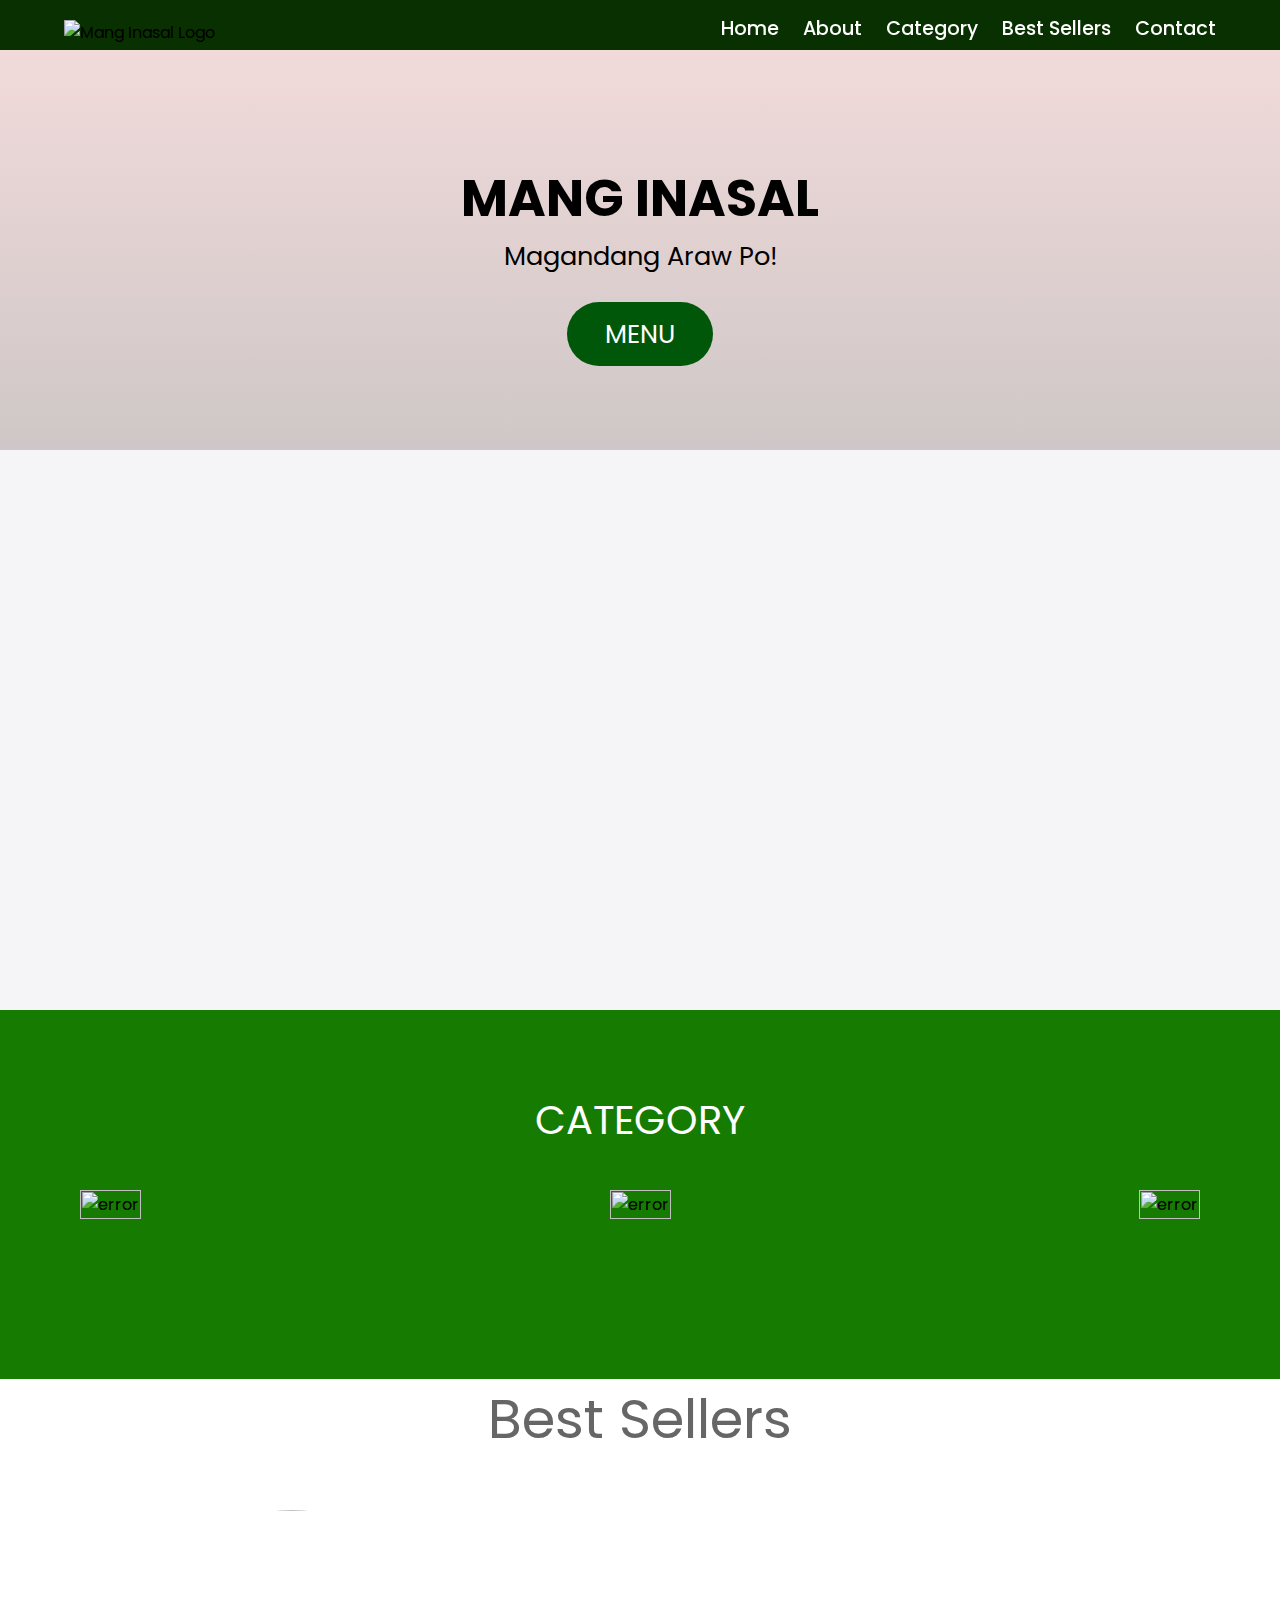
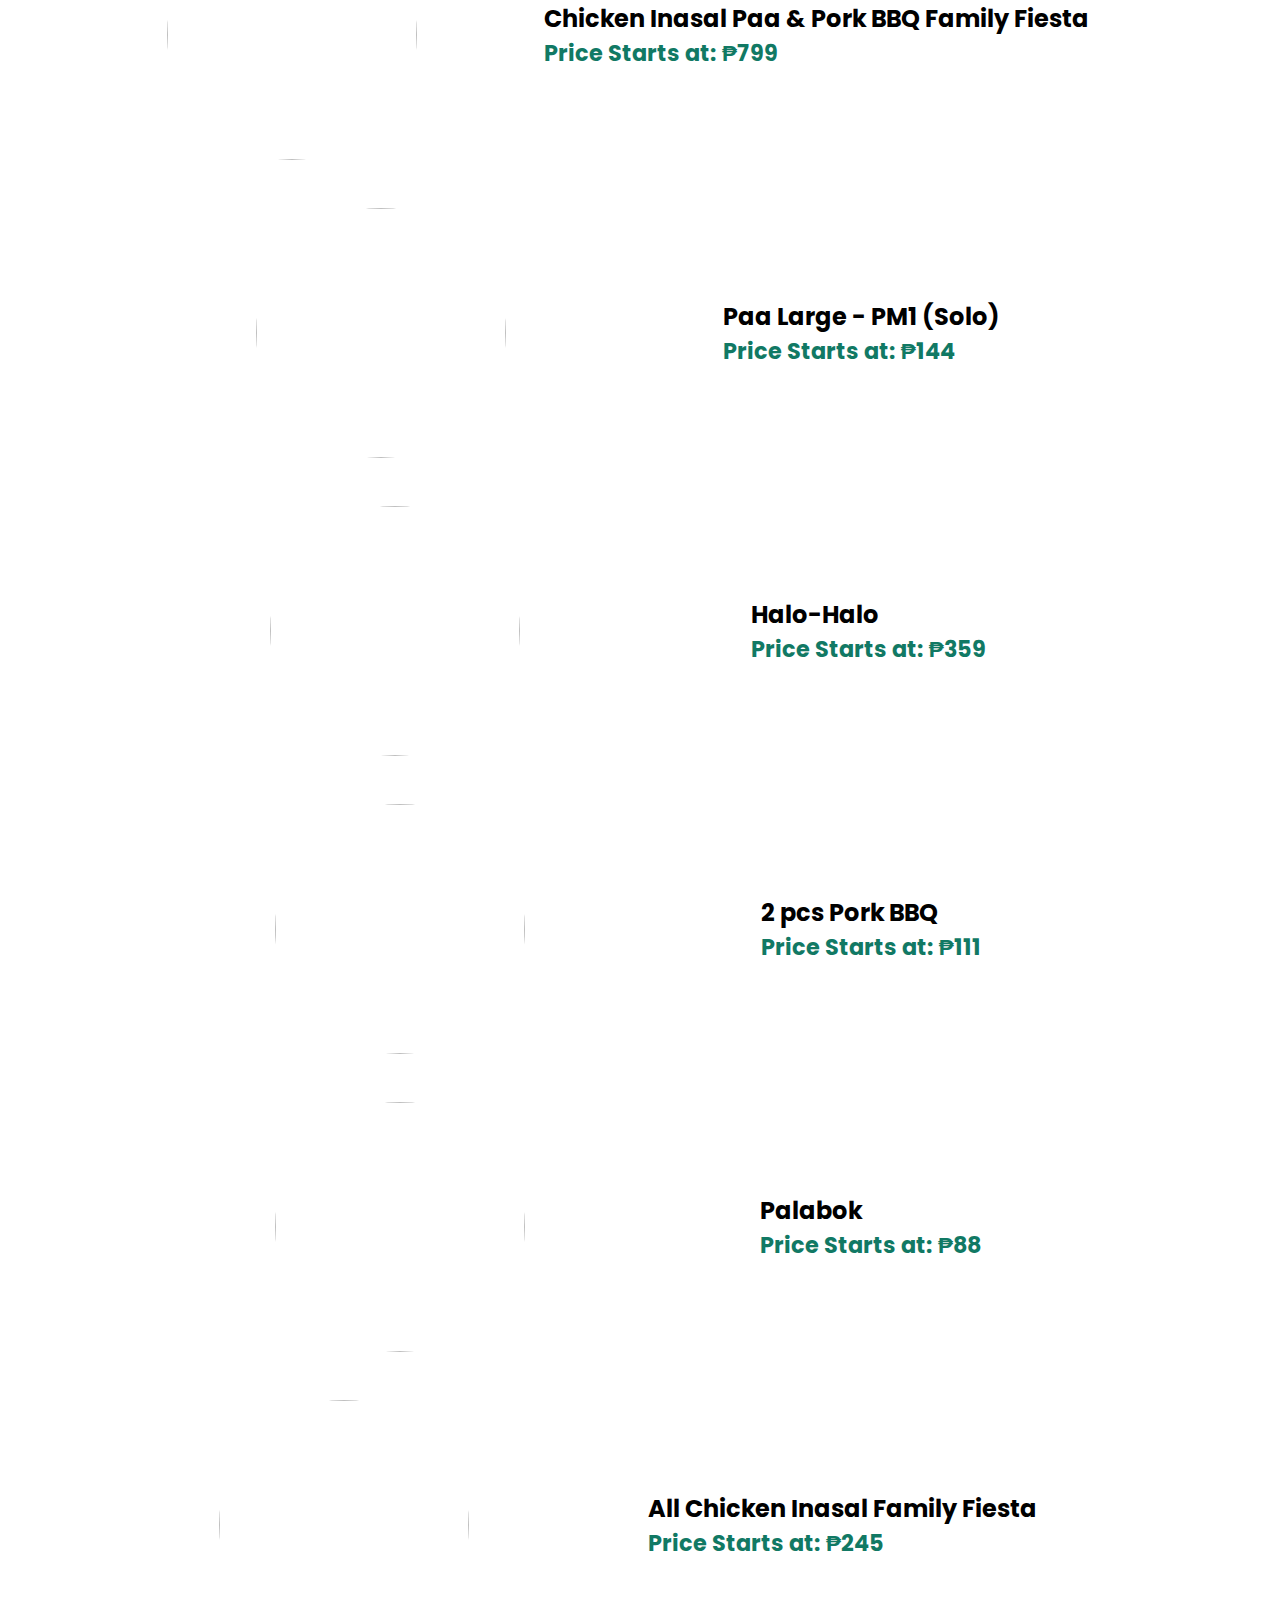
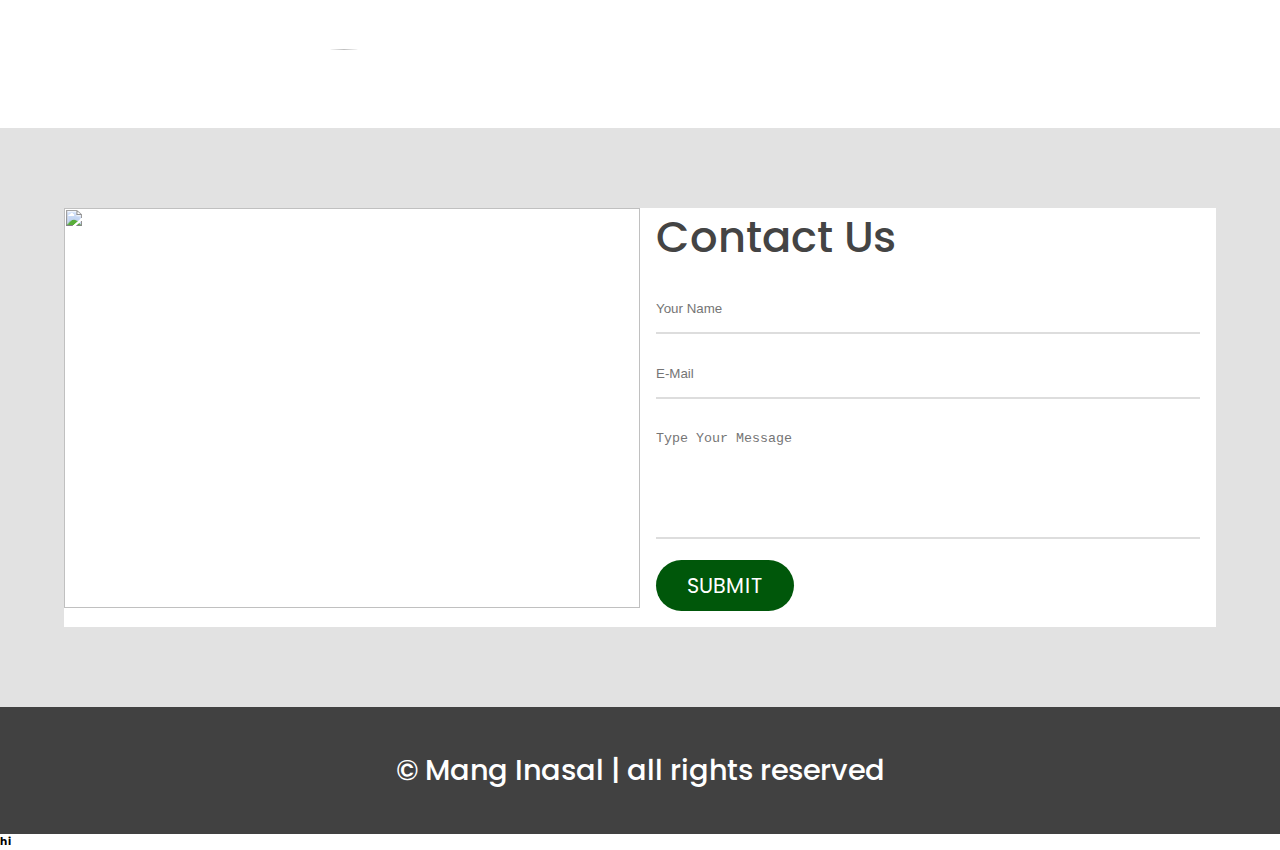
==== Index.html @ f30cc573 "Add files via upload" ====
<html lang="en">
  <head>
    <meta charset="UTF-8" />
    <meta http-equiv="X-UA-Compatible" content="IE=edge" />
    <meta name="viewport" content="width=device-width, initial-scale=1.0" />
    <title>Mang-Inasal</title>
    <link
      rel="stylesheet"
      href="https://cdnjs.cloudflare.com/ajax/libs/font-awesome/5.15.3/css/all.min.css"
      integrity="sha512-iBBXm8fW90+nuLcSKlbmrPcLa0OT92xO1BIsZ+ywDWZCvqsWgccV3gFoRBv0z+8dLJgyAHIhR35VZc2oM/gI1w=="
      crossorigin="anonymous"
      referrerpolicy="no-referrer"
    />
    <link rel="stylesheet" href="style.css" />
  </head>
  <body>
    <nav class="navbar">
      <div class="navbar-container container">
          <input type="checkbox" name="" id="">
          <div class="hamburger-lines">
              <span class="line line1"></span>
              <span class="line line2"></span>
              <span class="line line3"></span>
          </div>
          <ul class="menu-items">
              <li><a href="#home">Home</a></li>
              <li><a href="#about">About</a></li>
              <li><a href="#food">Category</a></li>
              <li><a href="#food-menu">Best Sellers</a></li>
              <li><a href="#contact">Contact</a></li>
          </ul>
          <img src="https://www.manginasal.ph/wp-content/uploads/2023/09/mang-inasal-3.svg" alt="Mang Inasal Logo" title="Mang Inasal Logo">
      </div>
  </nav>
    <section class="showcase-area" id="showcase">
      <div class="showcase-container">
        <h1 class="main-title" id="home">Mang Inasal</h1>
        <p>Magandang Araw Po!</p>
        <a href="#food-menu" class="btn btn-primary">Menu</a>
      </div>
    </section>

    <section id="about">
      <div class="about-wrapper container">
        <div class="about-text">
          <p class="small">About Us</p>
          <h2>Unli Saya, Ihaw-Sarap</h2>
          <p>
            Mang Inasal, the Philippines' Grill Expert,
            is known to customers as the brand that 
            delightfully serves Ihaw-Sarap food and unli saya
            experience since 2023
          </p>
        </div>
        <div class="about-img">
          <img src="Branch.jpg" alt="Food Branch of Mang Inasal" />
        </div>
      </div>
    </section>
    <section id="food">
      <h2>Category</h2>
      <div class="food-container container">
        <div class="food-type fruite"> 
          <div class="img-container">
            <img src="fiesta_meals.jpg" alt="error" />
            <div class="img-content">
              <h3>Fiesta Meals</h3>
              <a
                href="https://manginasaldelivery.com.ph/order/store/4975372552634368/mode/delivery?utm_source=paidsearch&utm_medium=google&utm_campaign=6578_2024_mi_ph_ph_paid_search_conversion_brand_core_exact_240509_jfc_cpc_en&utm_term=cpc_en_pr_kw_all_all_all&utm_content=google_cpc_en_pr_kw_all_all_all_tx_brand_core_exact&gad_source=1&gclid=CjwKCAjwnK60BhA9EiwAmpHZwzn05t6Qi730TlsDCsTdz0egQ2Ri-QSCvicN76H0_L4hl8RZtIQj_RoCrZEQAvD_BwE&brandId=4806394001752064&confirmedStore=false&back=true"
                class="btn btn-primary"
                target="blank"
                >Explore</a
              >
            </div>
          </div>
        </div>
        <div class="food-type vegetable">
          <div class="img-container">
            <img src="Paa.jpg" alt="error" />
            <div class="img-content">
              <h3>Solo Meals</h3>
              <a
                href="https://manginasaldelivery.com.ph/order/store/4975372552634368/mode/delivery?utm_source=paidsearch&utm_medium=google&utm_campaign=6578_2024_mi_ph_ph_paid_search_conversion_brand_core_exact_240509_jfc_cpc_en&utm_term=cpc_en_pr_kw_all_all_all&utm_content=google_cpc_en_pr_kw_all_all_all_tx_brand_core_exact&gad_source=1&gclid=CjwKCAjwnK60BhA9EiwAmpHZwzn05t6Qi730TlsDCsTdz0egQ2Ri-QSCvicN76H0_L4hl8RZtIQj_RoCrZEQAvD_BwE&brandId=4806394001752064&confirmedStore=false&back=true"
                class="btn btn-primary"
                target="blank"
                >Explore</a
              >
            </div>
          </div>
        </div>
        <div class="food-type grin">
          <div class="img-container">
            <img src="inumin.jpg" alt="error" />
            <div class="img-content">
              <h3>Inumin ATBP</h3>
              <a
                href="https://manginasaldelivery.com.ph/order/store/4975372552634368/mode/delivery?utm_source=paidsearch&utm_medium=google&utm_campaign=6578_2024_mi_ph_ph_paid_search_conversion_brand_core_exact_240509_jfc_cpc_en&utm_term=cpc_en_pr_kw_all_all_all&utm_content=google_cpc_en_pr_kw_all_all_all_tx_brand_core_exact&gad_source=1&gclid=CjwKCAjwnK60BhA9EiwAmpHZwzn05t6Qi730TlsDCsTdz0egQ2Ri-QSCvicN76H0_L4hl8RZtIQj_RoCrZEQAvD_BwE&brandId=4806394001752064&confirmedStore=false&back=true"
                class="btn btn-primary"
                target="blank"
                >Explore</a
              >
            </div>
          </div>
        </div>
      </div>
    </section>


    <section id="food-menu">
      <h2 class="food-menu-heading">Best Sellers</h2>
      <div class="food-menu-container container">
        <div class="food-menu-item">
          <div class="food-img">
            <img src="porkbbq.jpg" alt="" />
          </div>
          <div class="food-description">
            <h2 class="food-titile">Chicken Inasal Paa & Pork BBQ Family Fiesta</h2>
            <p class="food-price">Price Starts at: ₱799</p>
          </div>
        </div>

        <div class="food-menu-item">
          <div class="food-img">
            <img
              src="PM1.jpg"
              alt="error"
            />
          </div>
          <div class="food-description">
            <h2 class="food-titile">Paa Large - PM1 (Solo)</h2>
            <p class="food-price">Price Starts at: ₱144</p>
          </div>
        </div>
        <div class="food-menu-item">
          <div class="food-img">
            <img src="Halohalohalo.jpg" alt="" />
          </div>
          <div class="food-description">
            <h2 class="food-titile">Halo-Halo</h2>
            <p class="food-price">Price Starts at: ₱359</p>
          </div>
        </div>
        <div class="food-menu-item">
          <div class="food-img">
            <img src="BBQ.jpg" alt="" />
          </div>
          <div class="food-description">
            <h2 class="food-titile">2 pcs Pork BBQ</h2>
            <p class="food-price">Price Starts at: ₱111</p>
          </div>
        </div>
        <div class="food-menu-item">
          <div class="food-img">
            <img src="palabok.jpg" alt="" />
          </div>
          <div class="food-description">
            <h2 class="food-titile">Palabok</h2>
            <p class="food-price">Price Starts at: ₱88</p>
          </div>
        </div>
        <div class="food-menu-item">
          <div class="food-img">
            <img src="AllChicken.jpg" alt="" />
          </div>
          <div class="food-description">
            <h2 class="food-titile">All Chicken Inasal Family Fiesta</h2>
            <p class="food-price">Price Starts at: ₱245</p>
          </div>
        </div>
      </div>
    </section>
    <section id="contact">
      <div class="contact-container container">
        <div class="contact-img">
          <img src="Contact Us.jpg" alt="" />
        </div>

        <div class="form-container">
          <h2>Contact Us</h2>
          <input type="text" placeholder="Your Name" />
          <input type="email" placeholder="E-Mail" />
          <textarea
            cols="30"
            rows="6"
            placeholder="Type Your Message"
          ></textarea>
          <a href="#" class="btn btn-primary">Submit</a>
        </div>
      </div>
    </section>
    <footer id="footer">
      <h2> &copy; Mang Inasal | all rights reserved</h2>
      <h6> hi </h6>
    </footer>
  </body>
  <!-- 
    .................../ JS Code for smooth scrolling /...................... -->

  <script src="https://ajax.googleapis.com/ajax/libs/jquery/3.3.1/jquery.min.js"></script>
  <script>
    $(document).ready(function () {
      // Add smooth scrolling to all links
      $("a").on("click", function (event) {
        // Make sure this.hash has a value before overriding default behavior
        if (this.hash !== "") {
          // Prevent default anchor click behavior
          event.preventDefault();

          // Store hash
          var hash = this.hash;

          // Using jQuery's animate() method to add smooth page scroll
          // The optional number (800) specifies the number of milliseconds it takes to scroll to the specified area
          $("html, body").animate(
            {
              scrollTop: $(hash).offset().top,
            },
            800,
            function () {
              // Add hash (#) to URL when done scrolling (default click behavior)
              window.location.hash = hash;
            }
          );
        } // End if
      });
    });
  </script>
</html>
---- style.css ----
@import url("https://fonts.googleapis.com/css2?family=Poppins:ital,wght@0,300;0,400;0,500;0,600;0,700;0,800;0,900;1,200;1,300;1,400;1,500;1,600;1,700;1,800;1,900&display=swap");

*,
*::after,
*::before {
  box-sizing: border-box;
  padding: 0;
  margin: 0;
}

.html {
  font-size: 62.5%;
}

body {
  font-family: "Poppins", sans-serif;
}

/* ///////////..utility classes../////////// */

.container {
  max-width: 1200px;
  width: 90%;
  margin: auto;
}

.btn {
  display: inline-block;
  padding: 0.5em 1.5em;
  text-decoration: none;
  border-radius: 50px;
  cursor: pointer;
  outline: none;
  margin-top: 1em;
  text-transform: uppercase;
  font-weight: small;
}

.btn-primary {
  color: #fff;
  background: #00570a;
}

.btn-primary:hover {
  background: #117964;
  transition: background 0.3s ease-in-out;
}

/* ............/navbar/............ *

/* desktop mode............/// */

.navbar input[type="checkbox"],
.navbar .hamburger-lines {
  display: none;
}

.navbar {
  position: fixed;
  width: 100%;
  background: #093001;
  color: #000;
  height: 50px;
  z-index: 12;
}

.navbar-container {
  display: flex;
  justify-content: space-between;
  height: 64px;
  align-items: center;
}

.menu-items {
  order: 2;
  display: flex;
}

.menu-items li {
  list-style: none;
  margin-left: 1.5rem;
  margin-bottom: 0.5rem;
  font-size: 1.2rem;
}

.menu-items a {
  text-decoration: none;
  color: #ffffff;
  font-weight: 500;
  transition: color 0.3s ease-in-out;
}

.menu-items a:hover {
  color: #606700;
  transition: color 0.3s ease-in-out;
}

.logo {
  order: 1;
  font-size: 2.3rem;
  margin-bottom: 0.5rem;
}

/* ............//// Showcase styling ////......... */

.showcase-area {
  height: 50vh;
  background: linear-gradient(
      rgba(192, 16, 16, 0.144),
      rgba(112, 89, 89, 0.336)
    ),
    url("BookyPic.jpeg");
  background-size: cover;
  background-position: center;
  background-repeat: no-repeat;
}

.showcase-container {
  display: flex;
  flex-direction: column;
  align-items: center;
  justify-content: center;
  height: 100%;
  font-size: 1.6rem;
}

.main-title {
  text-transform: uppercase;
  margin-top: 1.5em;
  color: 0000;
}

/* ......//about us//...... */

#about {
  padding: 50px 0;
  background: #f5f5f7;
}

.about-wrapper {
  display: flex;
  flex-wrap: wrap;
}

#about h2 {
  font-size: 2.3rem;
}

#about p {
  font-size: 1.2rem;
  color: #555;
}

#about .small {
  font-size: 1.2rem;
  color: #666;
  font-weight: 600;
}

.about-img {
  flex: 1 1 400px;
  padding: 30px;
  transform: translateX(150%);
  animation: about-img-animation 1s ease-in-out forwards;
}

@keyframes about-img-animation {
  100% {
    transform: translate(0);
  }
}

.about-text {
  flex: 1 1 400px;
  padding: 30px;
  margin: auto;
  transform: translate(-150%);
  animation: about-text-animation 1s ease-in-out forwards;
}

@keyframes about-text-animation {
  100% {
    transform: translate(0);
  }
}

.about-img img {
  display: block;
  height: 400px;
  max-width: 100%;
  margin: auto;
  object-fit: cover;
  object-position: right;
}

/* ..........////Food category///........... */

#food {
  padding: 5rem 0 10rem 0;
  background: #157b01;
}

#food h2 {
  text-align: center;
  font-size: 2.5rem;
  font-weight: 400;
  margin-bottom: 40px;
  text-transform: uppercase;
  color: #ffffff;
}

.food-container {
  display: flex;
  justify-content: space-between;
}

.food-container img {
  display: block;
  width: 100%;
  margin: auto;
  max-height: 300px;
  object-fit: cover;
  object-position: center;
}

.img-container {
  margin: 0 1rem;
  position: relative;
}

.img-content {
  position: absolute;
  top: 70%;
  left: 50%;
  transform: translate(-50%, -50%);
  opacity: 0;
  z-index: 2;
  text-align: center;
  transition: all 0.3s ease-in-out 0.1s;
}

.img-content h3 {
  color: #fff;
  font-size: 2.2rem;
}

.img-content a {
  font-size: 1.2rem;
}

.img-container::after {
  content: "";
  display: block;
  position: absolute;
  top: 0;
  left: 0;
  width: 100%;
  height: 100%;
  background: rgba(0, 0, 0, 0.871);
  opacity: 0;
  z-index: 1;

  transform: scaleY(0);
  transform-origin: 100% 100%;
  transition: all 0.3s ease-in-out;
}

.img-container:hover::after {
  opacity: 1;
  transform: scaleY(1);
}

.img-container:hover .img-content {
  opacity: 1;
  top: 40%;
}

/* .........../Food Menu/............ */

.food-menu-heading {
  text-align: center;
  font-size: 3.4rem;
  font-weight: 400;
  color: #666;
}

.food-menu-container {
  display: flex;
  flex-wrap: wrap;
  padding: 50px 0px 30px 0px;
}

.food-menu-container img {
  display: block;
  width: 250px;
  height: 250px;
  border-radius: 50%;
  object-fit: cover;
  object-position: center;
}

.food-menu-item {
  display: flex;
  flex: 1 1 600px;
  justify-content: space-evenly;
  margin-bottom: 3rem;
}

.food-description {
  margin: auto 1.5rem;
}

.font-title {
  font-size: 1.8rem;
  font-weight: 400;
  color: #444;
}

.food-description p {
  font-size: 1.4rem;
  color: #555;
  font-weight: 500;
}

.food-description .food-price {
  color: #117964;
  font-weight: 700;
}

/* ........./ Testimonial /.......... */

#testimonials {
  padding: 5rem 0;
  background: rgba(243, 243, 243);
}

.testimonial-title {
  text-align: center;
  font-size: 2.8rem;
  font-weight: 400;
  color: #555;
}

.testimonial-container {
  display: flex;
  justify-content: space-between;
  font-size: 1.4rem;
  padding: 1rem;
}

.testimonial-box .checked {
  color: #ff9529;
}

.testimonial-box .testimonial-text {
  margin: 1rem 0;
  color: #444;
}

.testimonial-box {
  text-align: center;
  padding: 1rem;
}

.customer-photo img {
  display: block;
  width: 150px;
  height: 150px;
  object-fit: cover;
  object-position: center;
  border-radius: 50%;
  margin: auto;
}

/* ........ Contact Us........... */

#contact {
  padding: 5rem 0;
  background: rgb(226, 226, 226);
}

.contact-container {
  display: flex;
  background: #fff;
}

.contact-img {
  width: 50%;
}

.contact-img img {
  display: block;
  height: 400px;
  width: 100%;
  object-position: center;
  object-fit: cover;
}

.form-container {
  padding: 1rem;
  width: 50%;
  margin: auto;
}

.form-container input {
  display: block;
  width: 100%;
  border: none;
  border-bottom: 2px solid #ddd;
  padding: 1rem 0;
  box-shadow: none;
  outline: none;
  margin-bottom: 1rem;
  color: #444;
  font-weight: 500;
}

.form-container textarea {
  display: block;
  width: 100%;
  border: none;
  border-bottom: 2px solid #ddd;
  color: #444;
  outline: none;
  padding: 1rem 0;
  resize: none;
}

.form-container h2 {
  font-size: 2.7rem;
  font-weight: 500;
  color: #444;
  margin-bottom: 1rem;
  margin-top: -1.2rem;
}

.form-container a {
  font-size: 1.3rem;
}

#footer h2 {
  text-align: center;
  font-size: 1.8rem;
  padding: 2.6rem;
  font-weight: 500;
  color: #fff;
  background: rgb(65, 65, 65);
}


/* ......../ media query /.......... */

@media (max-width: 768px) {
  .navbar {
    opacity: 0.95;
  }

  .navbar-container input[type="checkbox"],
  .navbar-container .hamburger-lines {
    display: block;
  }

  .navbar-container {
    display: block;
    position: relative;
    height: 64px;
  }

  .navbar-container input[type="checkbox"] {
    position: absolute;
    display: block;
    height: 32px;
    width: 30px;
    top: 20px;
    left: 20px;
    z-index: 5;
    opacity: 0;
  }

  .navbar-container .hamburger-lines {
    display: block;
    height: 23px;
    width: 35px;
    position: absolute;
    top: 17px;
    left: 20px;
    z-index: 2;
    display: flex;
    flex-direction: column;
    justify-content: space-between;
  }

  .navbar-container .hamburger-lines .line {
    display: block;
    height: 4px;
    width: 100%;
    border-radius: 10px;
    background: #333;
  }

  .navbar-container .hamburger-lines .line1 {
    transform-origin: 0% 0%;
    transition: transform 0.4s ease-in-out;
  }

  .navbar-container .hamburger-lines .line2 {
    transition: transform 0.2s ease-in-out;
  }

  .navbar-container .hamburger-lines .line3 {
    transform-origin: 0% 100%;
    transition: transform 0.4s ease-in-out;
  }

  .navbar .menu-items {
    padding-top: 100px;
    background: #157b01;
    height: 100vh;
    max-width: 300px;
    transform: translate(-150%);
    display: flex;
    flex-direction: column;
    margin-left: -40px;
    padding-left: 50px;
    transition: transform 0.5s ease-in-out;
    box-shadow: 5px 0px 10px 0px #aaa;
  }

  .navbar .menu-items li {
    margin-bottom: 1.5rem;
    font-size: 1.3rem;
    font-weight: 500;
  }

  .logo {
    position: absolute;
    top: 5px;
    right: 15px;
    font-size: 2rem;
  }

  .navbar-container input[type="checkbox"]:checked ~ .menu-items {
    transform: translateX(0);
  }

  .navbar-container input[type="checkbox"]:checked ~ .hamburger-lines .line1 {
    transform: rotate(35deg);
  }

  .navbar-container input[type="checkbox"]:checked ~ .hamburger-lines .line2 {
    transform: scaleY(0);
  }

  .navbar-container input[type="checkbox"]:checked ~ .hamburger-lines .line3 {
    transform: rotate(-35deg);
  }

  /* ......./ food /......... */

  .food-container {
    flex-direction: column;
    align-items: stretch;
  }

  .food-type:not(:last-child) {
    margin-bottom: 3rem;
  }

  .food-type {
    box-shadow: 5px 5px 10px 0 #aaa;
  }

  .img-container {
    margin: 0;
  }
}

@media (max-width: 500px) {
  html {
    font-size: 65%;
  }

  .navbar .menu-items li{
      font-size: 1.6rem;
  }

  .testimonial-container {
    flex-direction: column;
    text-align: center;
  }

  .food-menu-container img {
    margin: auto;
  }

  .food-menu-item {
    flex-direction: column;
    text-align: center;
  }

  .form-container {
    width: 90%;
  }

  .contact-container {
    display: flex;
    flex-direction: column;
  }

  .contact-img {
    width: 90%;
    margin: 3rem auto;
  }

  .logo {
    position: absolute;
    top: 06px;
    right: 15px;
    font-size: 3rem;
  }

  .navbar .menu-items li {
    margin-bottom: 2.5rem;
    font-size: 1.8rem;
    font-weight: 500;
  }
}

@media (min-width: 769px) and (max-width: 1200px) {
  .img-container h3 {
    font-size: 1.5rem;
  }

  .img-container .btn {
    font-size: 0.7rem;
  }
}

@media (orientation: landscape) and (max-height: 500px) {
  .showcase-area {
    height: 50vmax;
  }
}
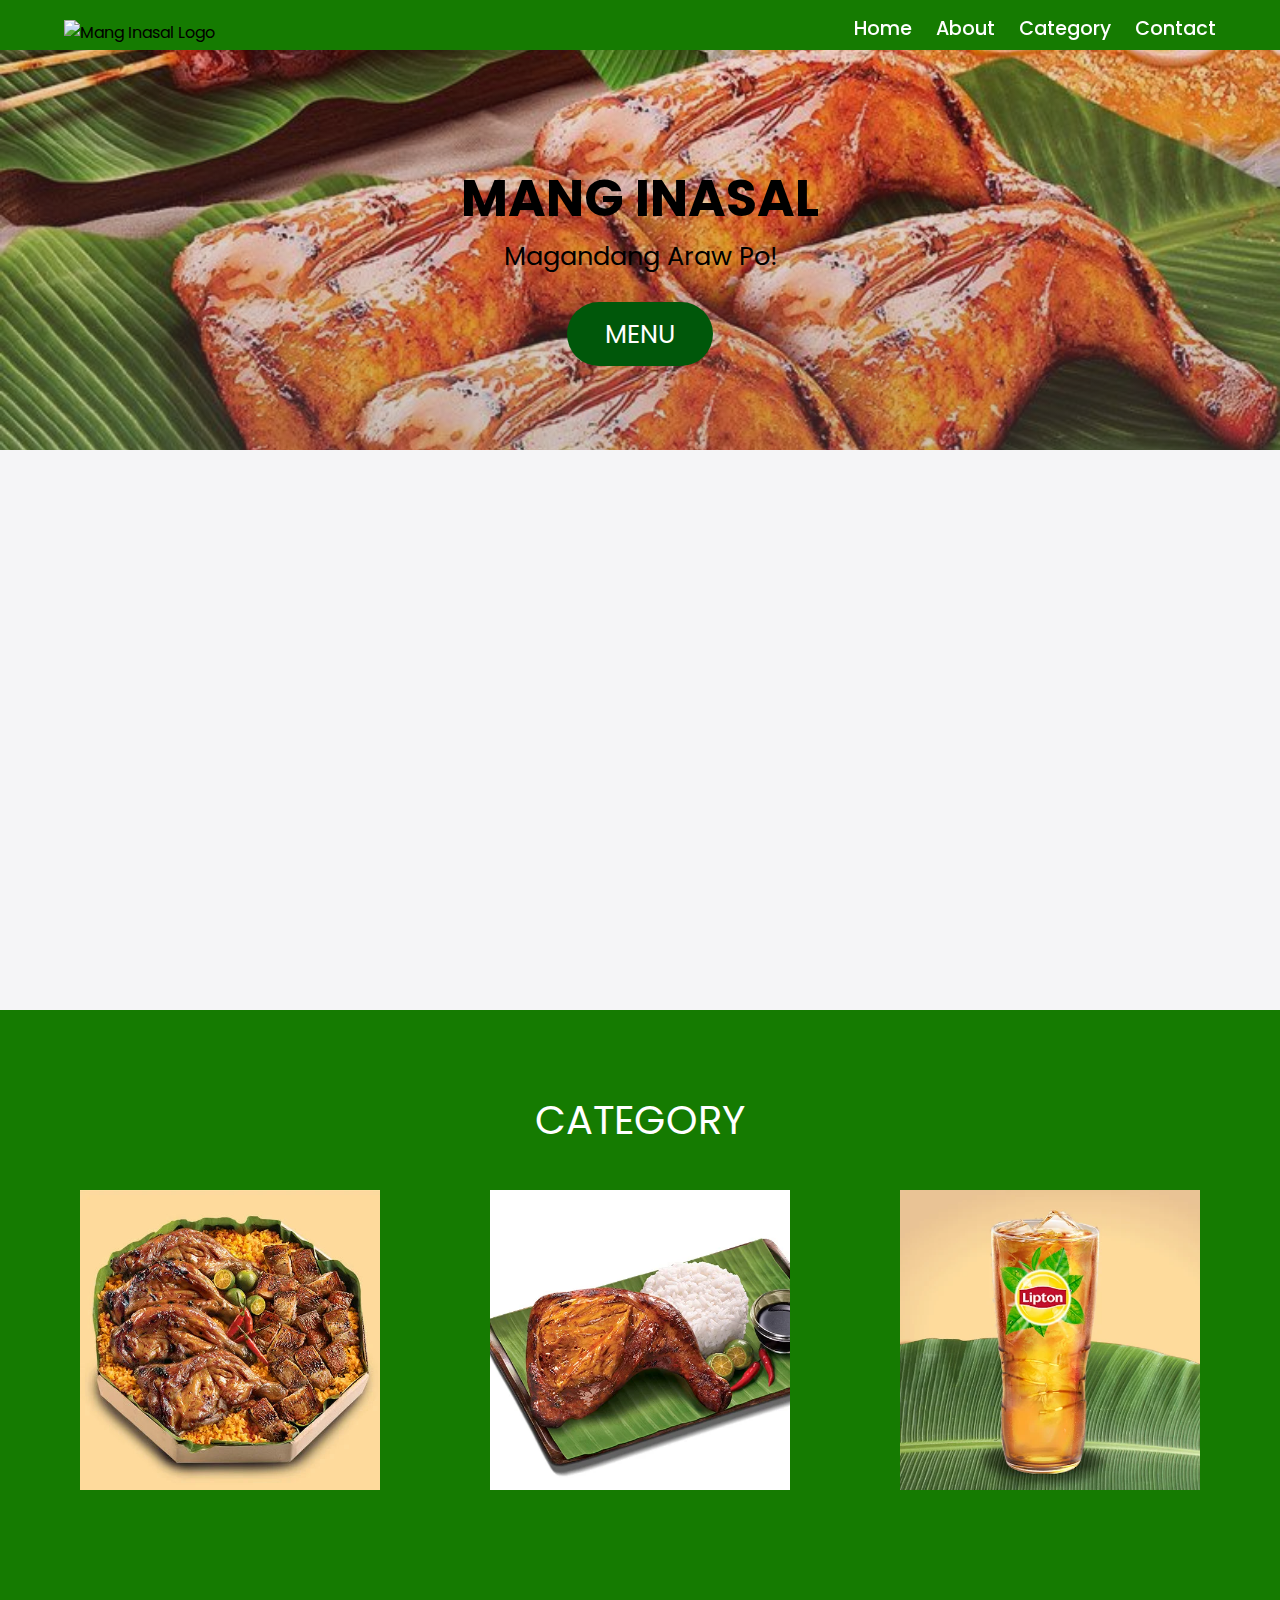
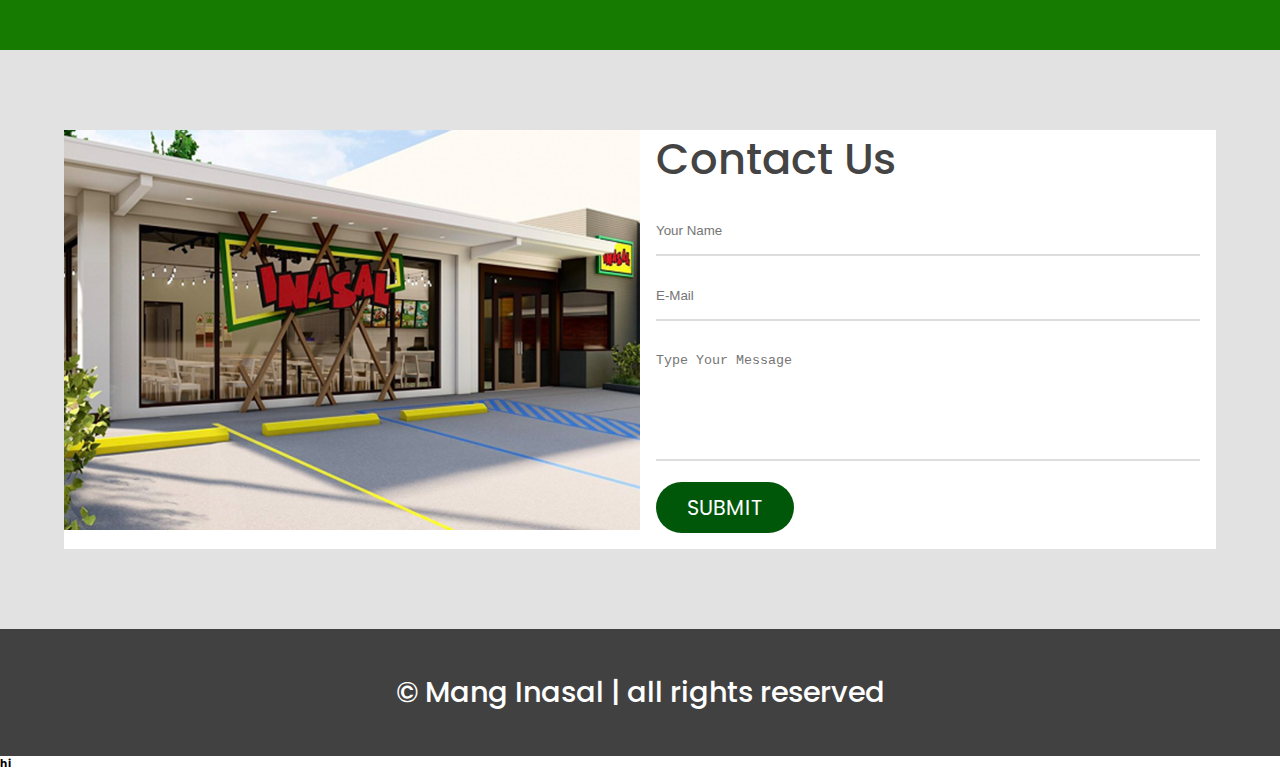
==== commit 6f123bd2: "Add files via upload" ====
--- a/Index.html
+++ b/Index.html
@@ -26,7 +26,6 @@
               <li><a href="#home">Home</a></li>
               <li><a href="#about">About</a></li>
               <li><a href="#food">Category</a></li>
-              <li><a href="#food-menu">Best Sellers</a></li>
               <li><a href="#contact">Contact</a></li>
           </ul>
           <img src="https://www.manginasal.ph/wp-content/uploads/2023/09/mang-inasal-3.svg" alt="Mang Inasal Logo" title="Mang Inasal Logo">
@@ -36,7 +35,7 @@
       <div class="showcase-container">
         <h1 class="main-title" id="home">Mang Inasal</h1>
         <p>Magandang Araw Po!</p>
-        <a href="#food-menu" class="btn btn-primary">Menu</a>
+        <a href="Mennu.html" class="btn btn-primary">Menu</a>
       </div>
     </section>
 
@@ -66,7 +65,7 @@
             <div class="img-content">
               <h3>Fiesta Meals</h3>
               <a
-                href="https://manginasaldelivery.com.ph/order/store/4975372552634368/mode/delivery?utm_source=paidsearch&utm_medium=google&utm_campaign=6578_2024_mi_ph_ph_paid_search_conversion_brand_core_exact_240509_jfc_cpc_en&utm_term=cpc_en_pr_kw_all_all_all&utm_content=google_cpc_en_pr_kw_all_all_all_tx_brand_core_exact&gad_source=1&gclid=CjwKCAjwnK60BhA9EiwAmpHZwzn05t6Qi730TlsDCsTdz0egQ2Ri-QSCvicN76H0_L4hl8RZtIQj_RoCrZEQAvD_BwE&brandId=4806394001752064&confirmedStore=false&back=true"
+                href="Mennu.html"
                 class="btn btn-primary"
                 target="blank"
                 >Explore</a
@@ -80,7 +79,7 @@
             <div class="img-content">
               <h3>Solo Meals</h3>
               <a
-                href="https://manginasaldelivery.com.ph/order/store/4975372552634368/mode/delivery?utm_source=paidsearch&utm_medium=google&utm_campaign=6578_2024_mi_ph_ph_paid_search_conversion_brand_core_exact_240509_jfc_cpc_en&utm_term=cpc_en_pr_kw_all_all_all&utm_content=google_cpc_en_pr_kw_all_all_all_tx_brand_core_exact&gad_source=1&gclid=CjwKCAjwnK60BhA9EiwAmpHZwzn05t6Qi730TlsDCsTdz0egQ2Ri-QSCvicN76H0_L4hl8RZtIQj_RoCrZEQAvD_BwE&brandId=4806394001752064&confirmedStore=false&back=true"
+                href="Mennu.html"
                 class="btn btn-primary"
                 target="blank"
                 >Explore</a
@@ -94,77 +93,12 @@
             <div class="img-content">
               <h3>Inumin ATBP</h3>
               <a
-                href="https://manginasaldelivery.com.ph/order/store/4975372552634368/mode/delivery?utm_source=paidsearch&utm_medium=google&utm_campaign=6578_2024_mi_ph_ph_paid_search_conversion_brand_core_exact_240509_jfc_cpc_en&utm_term=cpc_en_pr_kw_all_all_all&utm_content=google_cpc_en_pr_kw_all_all_all_tx_brand_core_exact&gad_source=1&gclid=CjwKCAjwnK60BhA9EiwAmpHZwzn05t6Qi730TlsDCsTdz0egQ2Ri-QSCvicN76H0_L4hl8RZtIQj_RoCrZEQAvD_BwE&brandId=4806394001752064&confirmedStore=false&back=true"
+                href="Mennu.html"
                 class="btn btn-primary"
                 target="blank"
                 >Explore</a
               >
             </div>
-          </div>
-        </div>
-      </div>
-    </section>
-
-
-    <section id="food-menu">
-      <h2 class="food-menu-heading">Best Sellers</h2>
-      <div class="food-menu-container container">
-        <div class="food-menu-item">
-          <div class="food-img">
-            <img src="porkbbq.jpg" alt="" />
-          </div>
-          <div class="food-description">
-            <h2 class="food-titile">Chicken Inasal Paa & Pork BBQ Family Fiesta</h2>
-            <p class="food-price">Price Starts at: ₱799</p>
-          </div>
-        </div>
-
-        <div class="food-menu-item">
-          <div class="food-img">
-            <img
-              src="PM1.jpg"
-              alt="error"
-            />
-          </div>
-          <div class="food-description">
-            <h2 class="food-titile">Paa Large - PM1 (Solo)</h2>
-            <p class="food-price">Price Starts at: ₱144</p>
-          </div>
-        </div>
-        <div class="food-menu-item">
-          <div class="food-img">
-            <img src="Halohalohalo.jpg" alt="" />
-          </div>
-          <div class="food-description">
-            <h2 class="food-titile">Halo-Halo</h2>
-            <p class="food-price">Price Starts at: ₱359</p>
-          </div>
-        </div>
-        <div class="food-menu-item">
-          <div class="food-img">
-            <img src="BBQ.jpg" alt="" />
-          </div>
-          <div class="food-description">
-            <h2 class="food-titile">2 pcs Pork BBQ</h2>
-            <p class="food-price">Price Starts at: ₱111</p>
-          </div>
-        </div>
-        <div class="food-menu-item">
-          <div class="food-img">
-            <img src="palabok.jpg" alt="" />
-          </div>
-          <div class="food-description">
-            <h2 class="food-titile">Palabok</h2>
-            <p class="food-price">Price Starts at: ₱88</p>
-          </div>
-        </div>
-        <div class="food-menu-item">
-          <div class="food-img">
-            <img src="AllChicken.jpg" alt="" />
-          </div>
-          <div class="food-description">
-            <h2 class="food-titile">All Chicken Inasal Family Fiesta</h2>
-            <p class="food-price">Price Starts at: ₱245</p>
           </div>
         </div>
       </div>
--- a/style.css
+++ b/style.css
@@ -58,7 +58,7 @@
 .navbar {
   position: fixed;
   width: 100%;
-  background: #093001;
+  background: #157b01;
   color: #000;
   height: 50px;
   z-index: 12;
